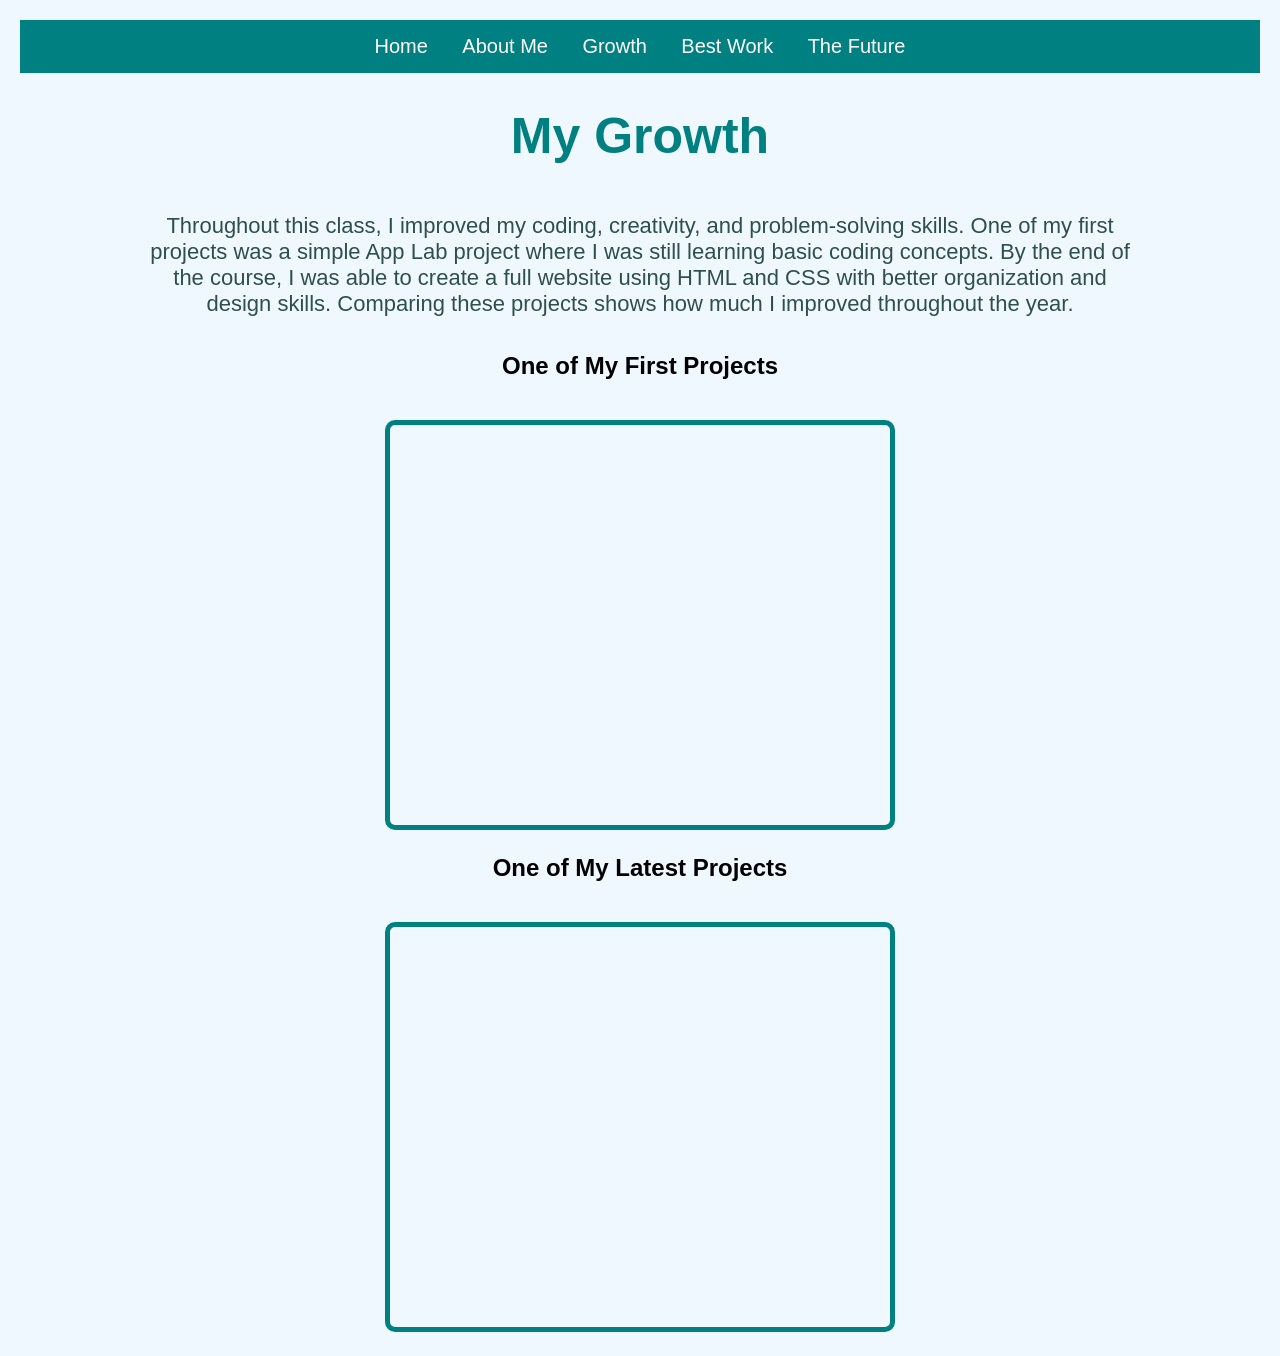
==== growth.html @ fb81e103 "Update growth.html" ====
<!DOCTYPE html>
<html>

<head>
  <title>Growth</title>
  <link rel="stylesheet" href="style.css">
</head>

<body>

<div class="menu">
  <a href="index.html">Home</a>
  <a href="about.html">About Me</a>
  <a href="growth.html">Growth</a>
  <a href="bestwork.html">Best Work</a>
  <a href="future.html">The Future</a>
</div>

<h1>My Growth</h1>

<p>
Throughout this class, I improved my coding, creativity, and problem-solving skills.
One of my first projects was a simple App Lab project where I was still learning basic coding concepts.
By the end of the course, I was able to create a full website using HTML and CSS with better organization and design skills.
Comparing these projects shows how much I improved throughout the year.
</p>

<h2>One of My First Projects</h2>

<iframe 
src="https://studio.code.org/projects/applab/085313a7-23d0-4922-8cb7-ac2851944794/embed"
width="500"
height="400">
</iframe>

<h2>One of My Latest Projects</h2>

<iframe 
src="https://aabdo2026-byte.github.io/my_unit2website/"
width="500"
height="400">
</iframe>

</body>
</html>
---- style.css ----
body {
  background-color: #f0f8ff;
  font-family: Arial;
  margin: 20px;
  text-align: center;
}

h1 {
  color: teal;
  font-size: 50px;
}

p {
  font-size: 22px;
  color: darkslategray;
  width: 80%;
  margin: auto;
  padding: 15px;
}

iframe {
  border: 5px solid teal;
  border-radius: 10px;
  margin-top: 20px;
}

.menu {
  background-color: teal;
  padding: 15px;
  margin-bottom: 30px;
}

.menu a {
  color: white;
  text-decoration: none;
  margin: 15px;
  font-size: 20px;
}

.menu a:hover {
  color: lightblue;
}
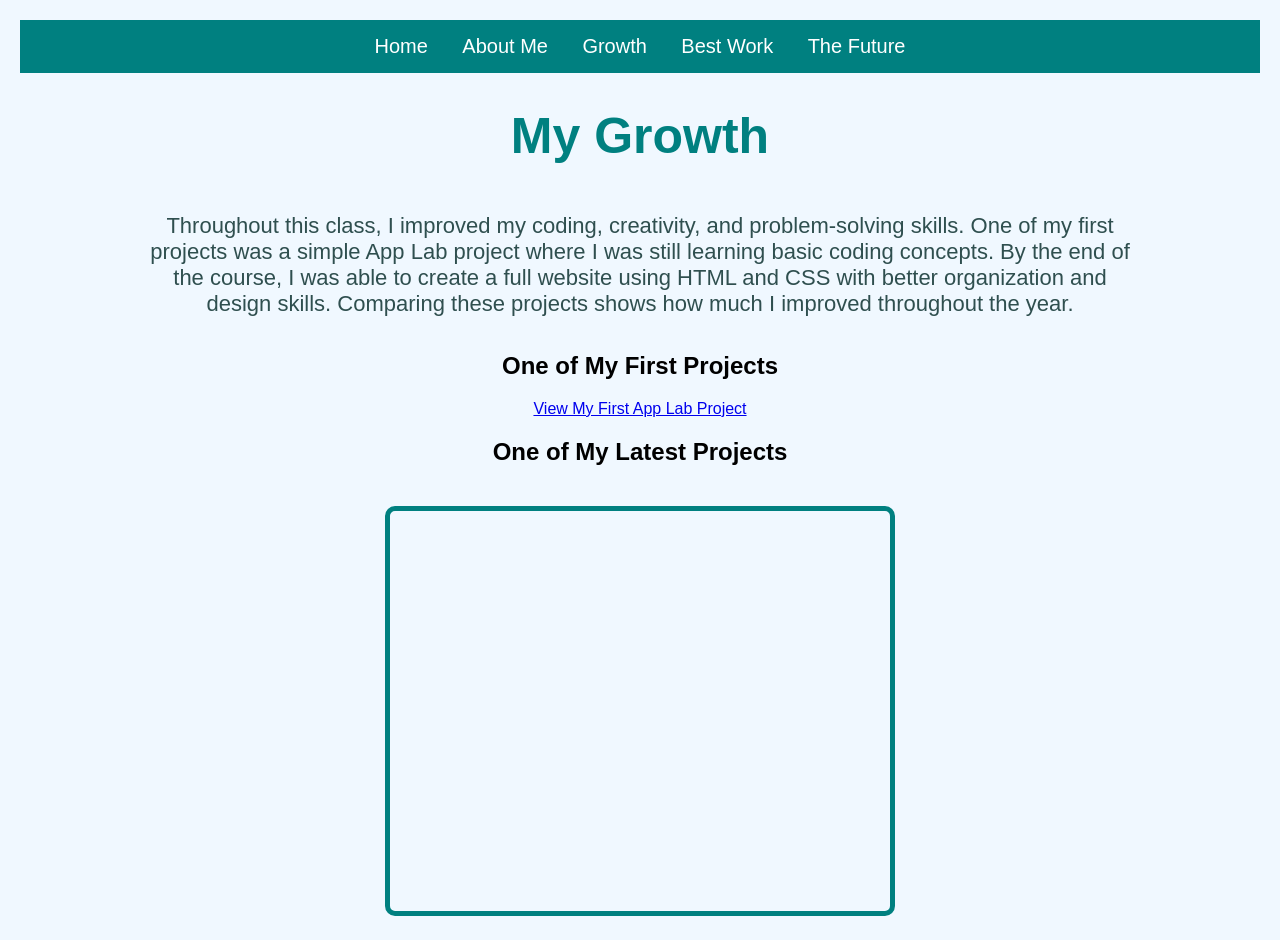
==== commit ea786234: "Update growth.html" ====
--- a/growth.html
+++ b/growth.html
@@ -27,16 +27,14 @@
 
 <h2>One of My First Projects</h2>
 
-<iframe 
-src="https://studio.code.org/projects/applab/085313a7-23d0-4922-8cb7-ac2851944794/embed"
-width="500"
-height="400">
-</iframe>
+<a href="https://studio.code.org/projects/applab/085313a7-23d0-4922-8cb7-ac2851944794" target="_blank">
+  View My First App Lab Project
+</a>
 
 <h2>One of My Latest Projects</h2>
 
 <iframe 
-src="https://aabdo2026-byte.github.io/my_unit2website/"
+src="https://codeprojects.org/projects/weblab/84252337-eba5-4e33-adb5-56fd5673e71b/embed"
 width="500"
 height="400">
 </iframe>
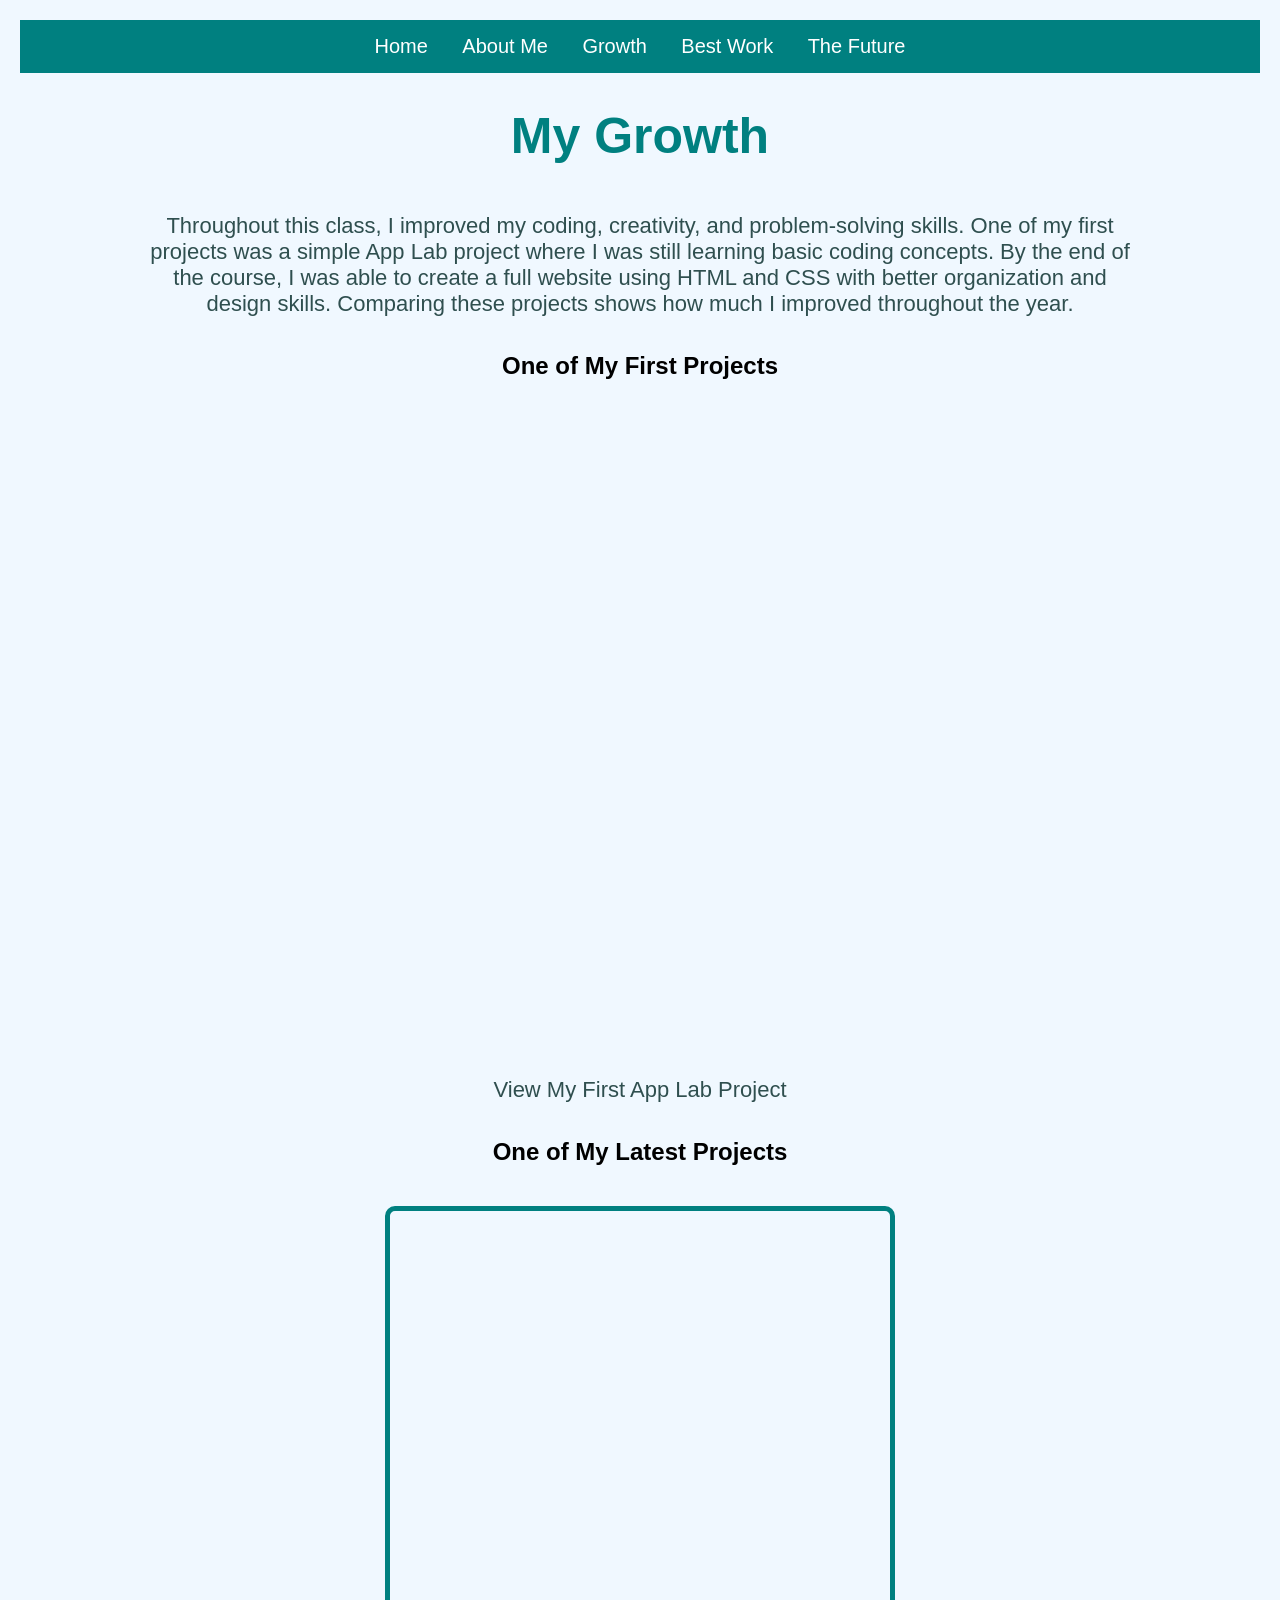
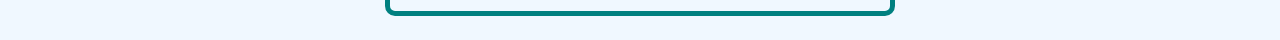
==== commit 38d48c33: "Update growth.html" ====
--- a/growth.html
+++ b/growth.html
@@ -26,10 +26,10 @@
 </p>
 
 <h2>One of My First Projects</h2>
+<br>
+<iframe width="392" height="620" style="border: 0px;" src="https://aabdo2026-byte.github.io/my_unit2website/"></iframe>
+ <p> View My First App Lab Project</p>
 
-<a href="https://studio.code.org/projects/applab/085313a7-23d0-4922-8cb7-ac2851944794" target="_blank">
-  View My First App Lab Project
-</a>
 
 <h2>One of My Latest Projects</h2>
 
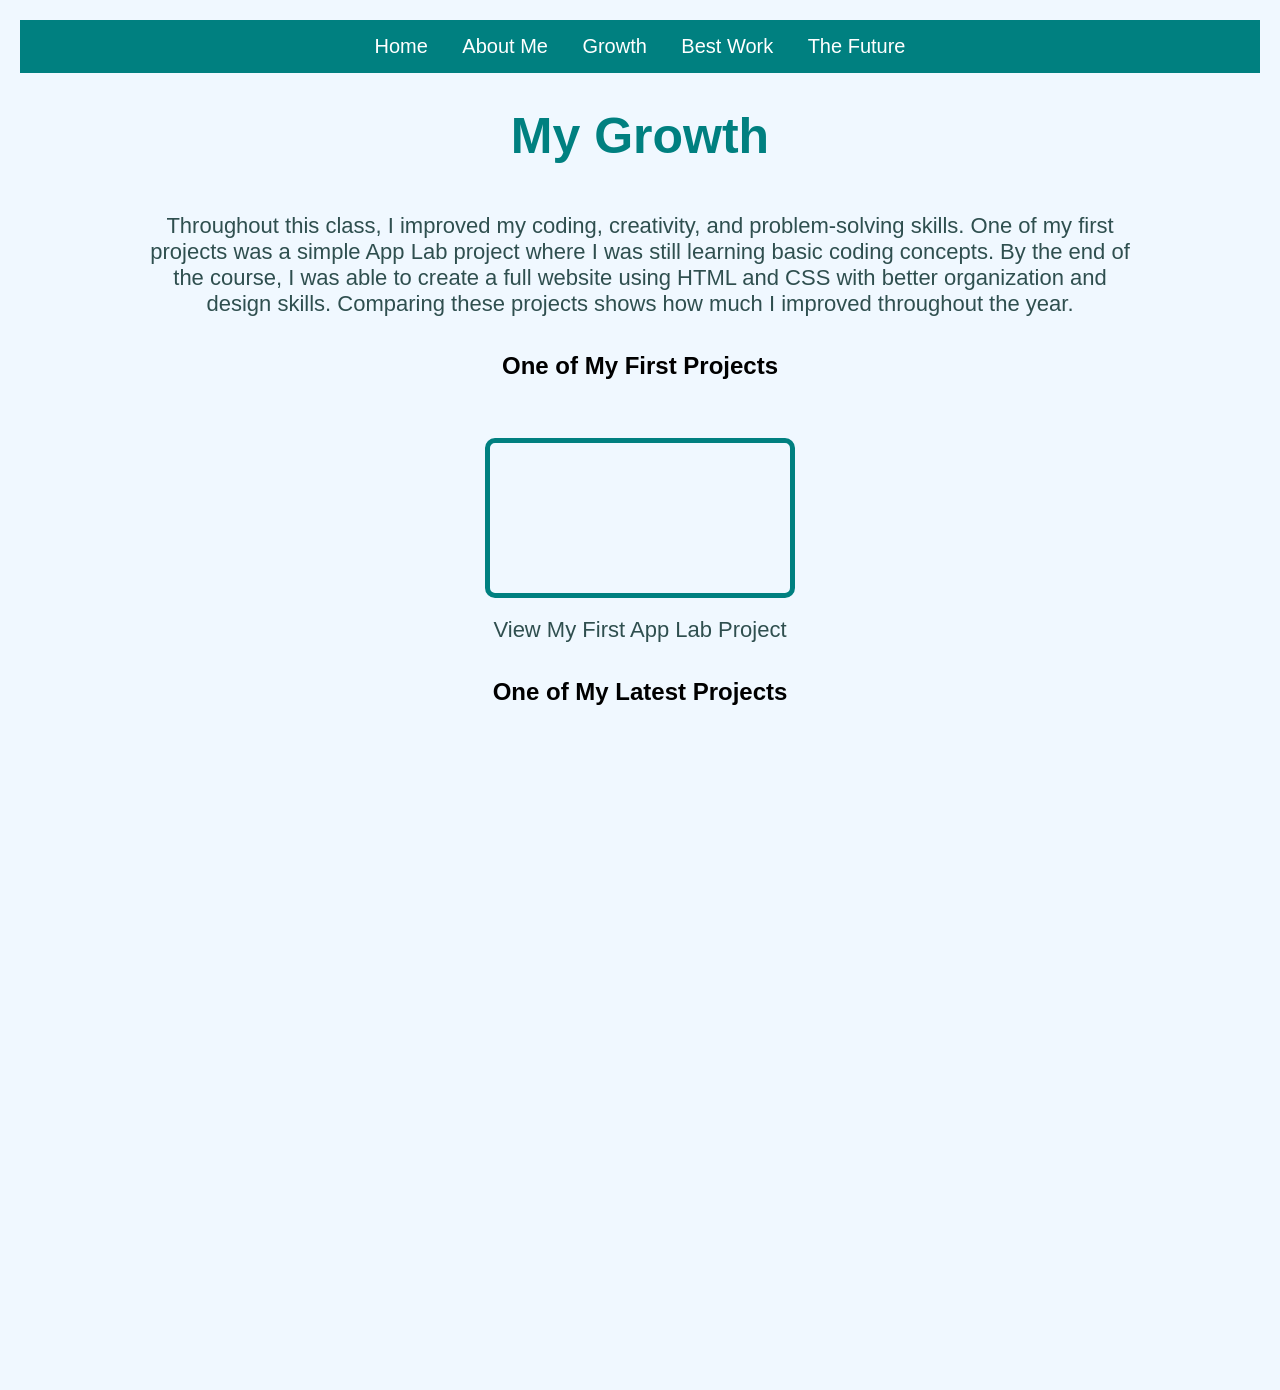
==== commit f1160cdc: "Update growth.html" ====
--- a/growth.html
+++ b/growth.html
@@ -27,17 +27,13 @@
 
 <h2>One of My First Projects</h2>
 <br>
-<iframe width="392" height="620" style="border: 0px;" src="https://aabdo2026-byte.github.io/my_unit2website/"></iframe>
+<iframe class="unit2" src="https://aabdo2026-byte.github.io/my_unit2website/"></iframe>
  <p> View My First App Lab Project</p>
 
 
 <h2>One of My Latest Projects</h2>
 
-<iframe 
-src="https://codeprojects.org/projects/weblab/84252337-eba5-4e33-adb5-56fd5673e71b/embed"
-width="500"
-height="400">
-</iframe>
+<iframe width="392" height="620" style="border: 0px;" src="https://studio.code.org/projects/applab/085313a7-23d0-4922-8cb7-ac2851944794/embed"></iframe>
 
 </body>
 </html>
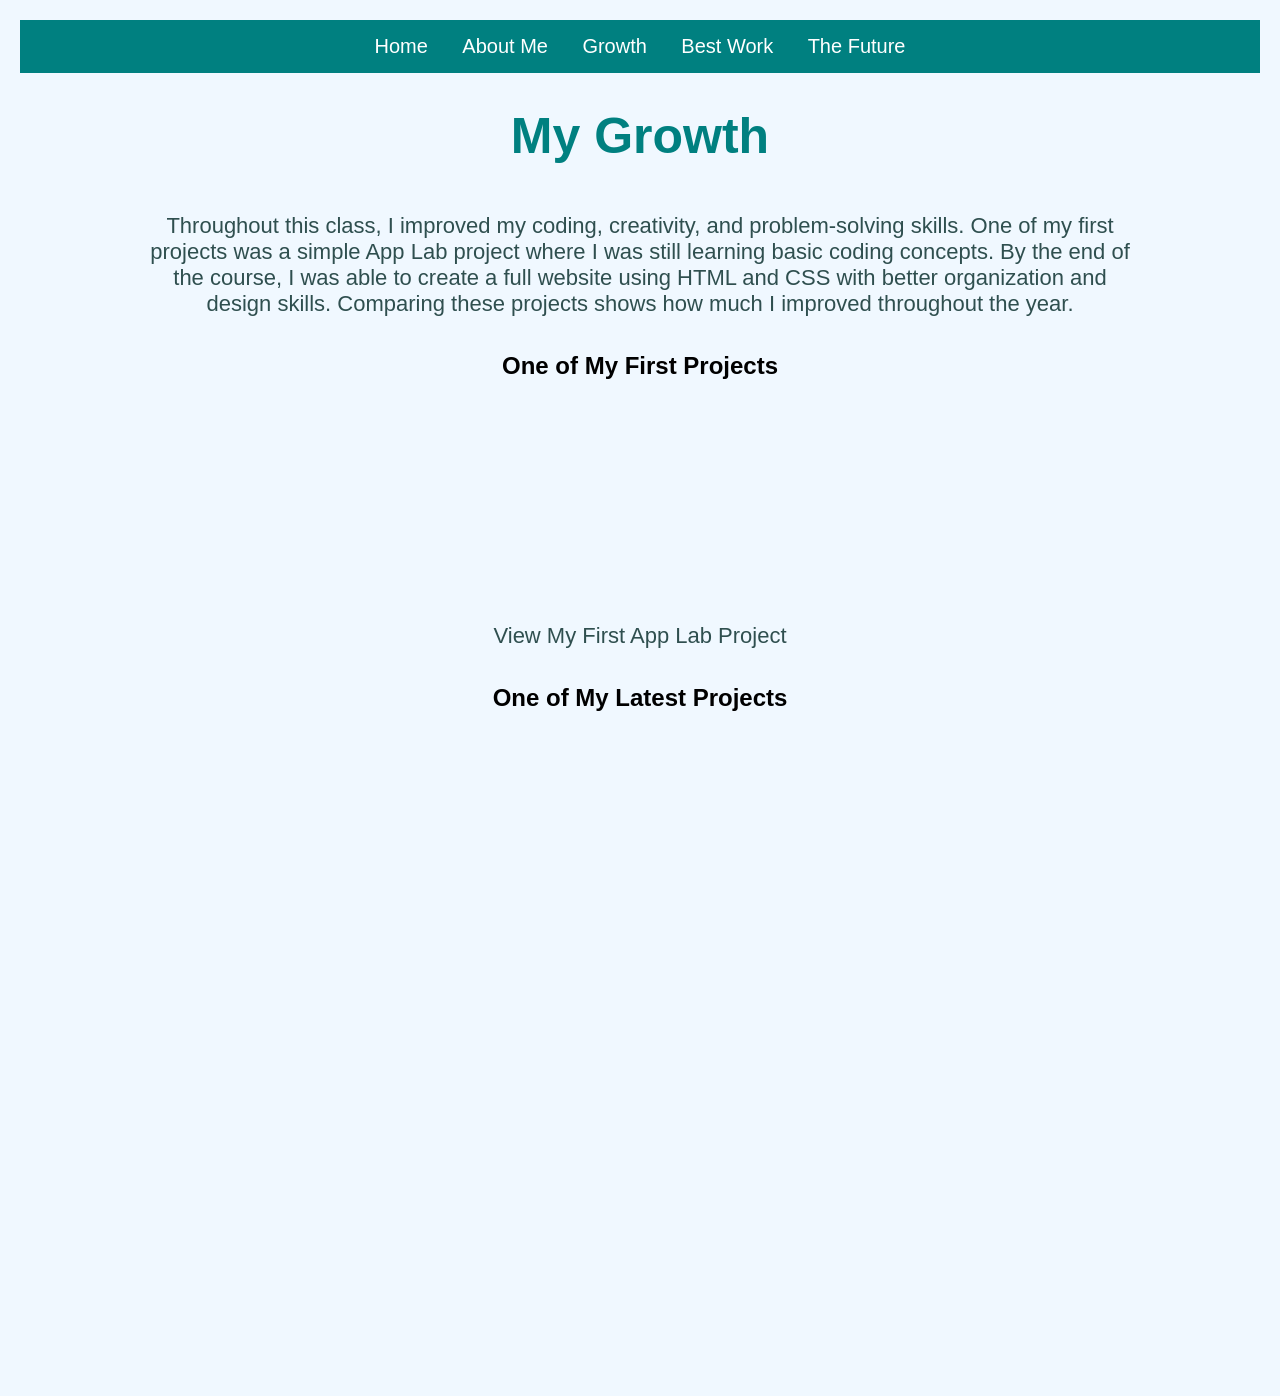
==== commit 90b93cd4: "Update growth.html" ====
--- a/growth.html
+++ b/growth.html
@@ -27,7 +27,7 @@
 
 <h2>One of My First Projects</h2>
 <br>
-<iframe class="unit2" src="https://aabdo2026-byte.github.io/my_unit2website/"></iframe>
+<iframe class= "unit2" width="392" height="620" style="border: 0px;" src="https://aabdo2026-byte.github.io/my_unit2website/"></iframe>
  <p> View My First App Lab Project</p>
 
 
--- a/style.css
+++ b/style.css
@@ -40,3 +40,10 @@
 .menu a:hover {
   color: lightblue;
 }
+
+.unit2 {
+  width: 80%;
+  height: 80%;
+  display: block;
+  margin: 20px auto;
+}
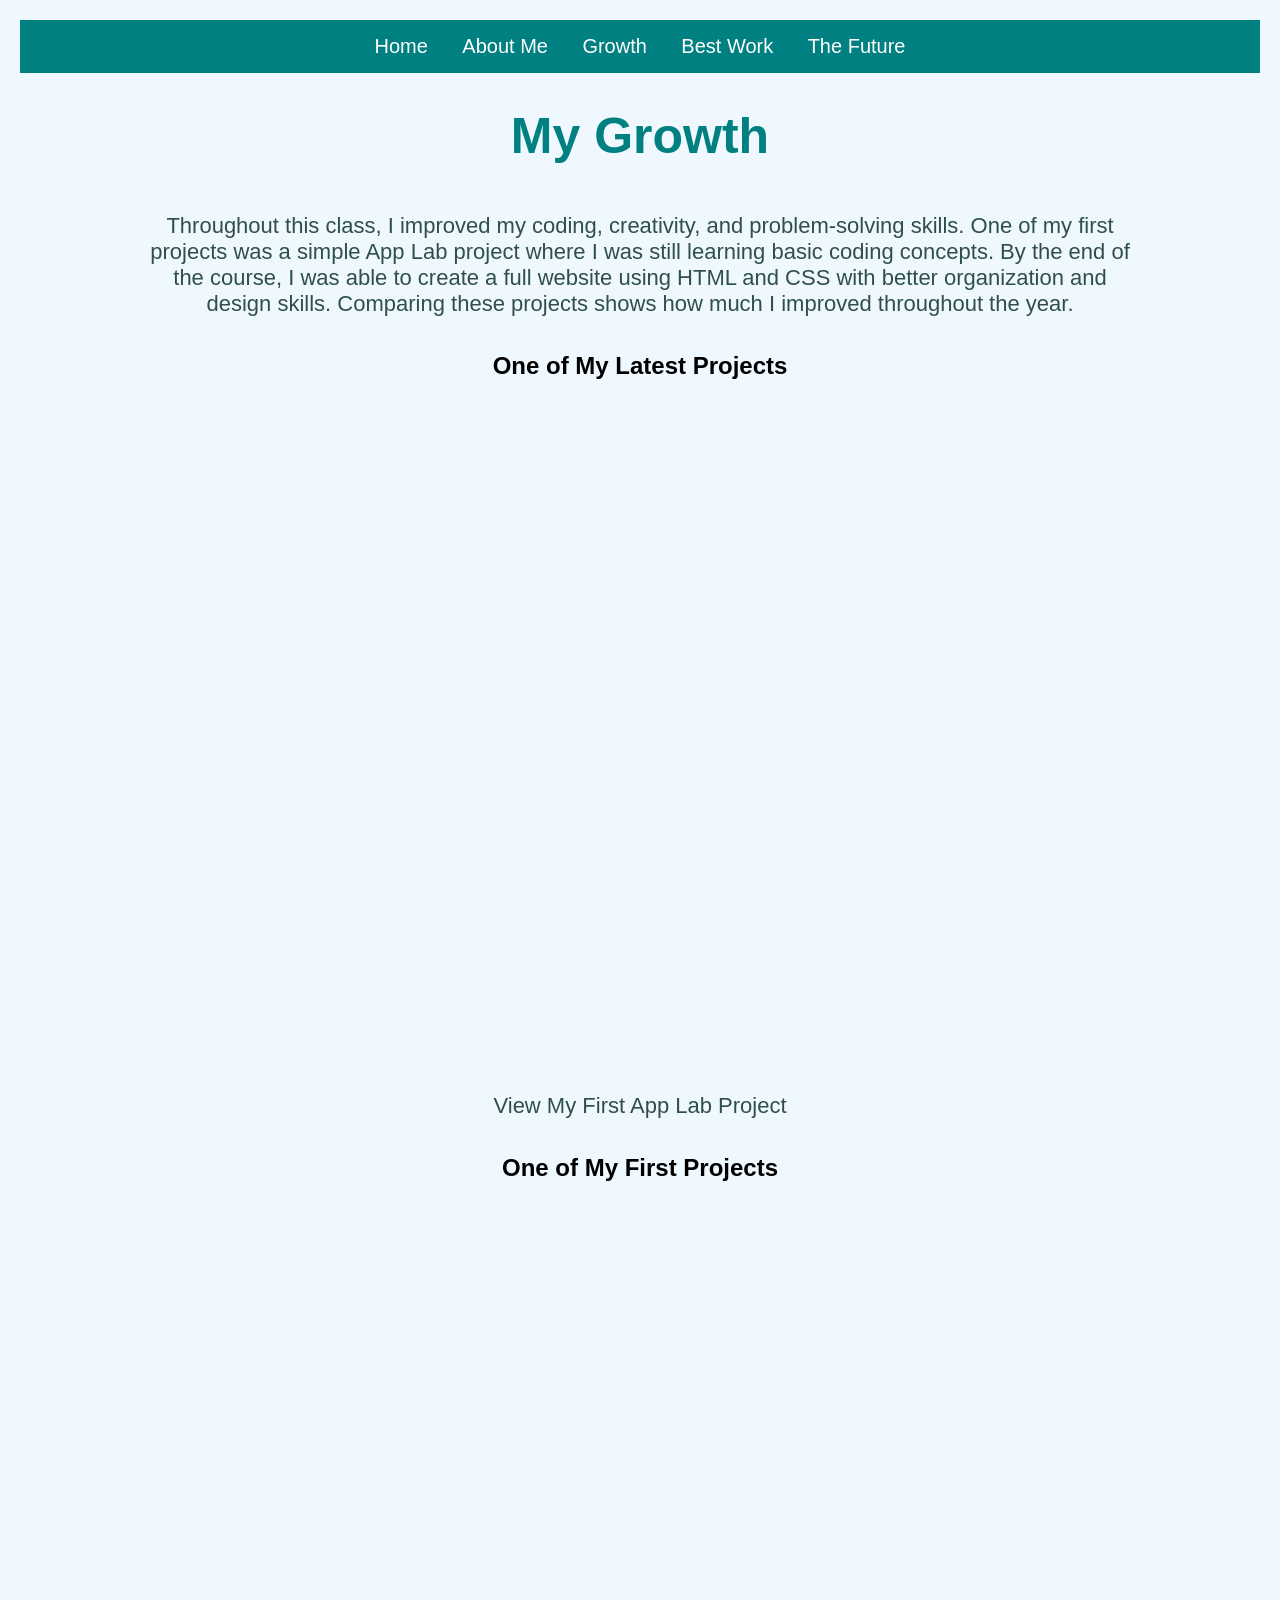
==== commit 44b75424: "Update growth.html" ====
--- a/growth.html
+++ b/growth.html
@@ -25,13 +25,13 @@
 Comparing these projects shows how much I improved throughout the year.
 </p>
 
-<h2>One of My First Projects</h2>
+<h2>One of My Latest Projects</h2>
 <br>
 <iframe class= "unit2" width="392" height="620" style="border: 0px;" src="https://aabdo2026-byte.github.io/my_unit2website/"></iframe>
  <p> View My First App Lab Project</p>
 
 
-<h2>One of My Latest Projects</h2>
+<h2>One of My First Projects</h2>
 
 <iframe width="392" height="620" style="border: 0px;" src="https://studio.code.org/projects/applab/085313a7-23d0-4922-8cb7-ac2851944794/embed"></iframe>
 
--- a/style.css
+++ b/style.css
@@ -42,8 +42,6 @@
 }
 
 .unit2 {
-  width: 80%;
-  height: 80%;
   display: block;
   margin: 20px auto;
 }
